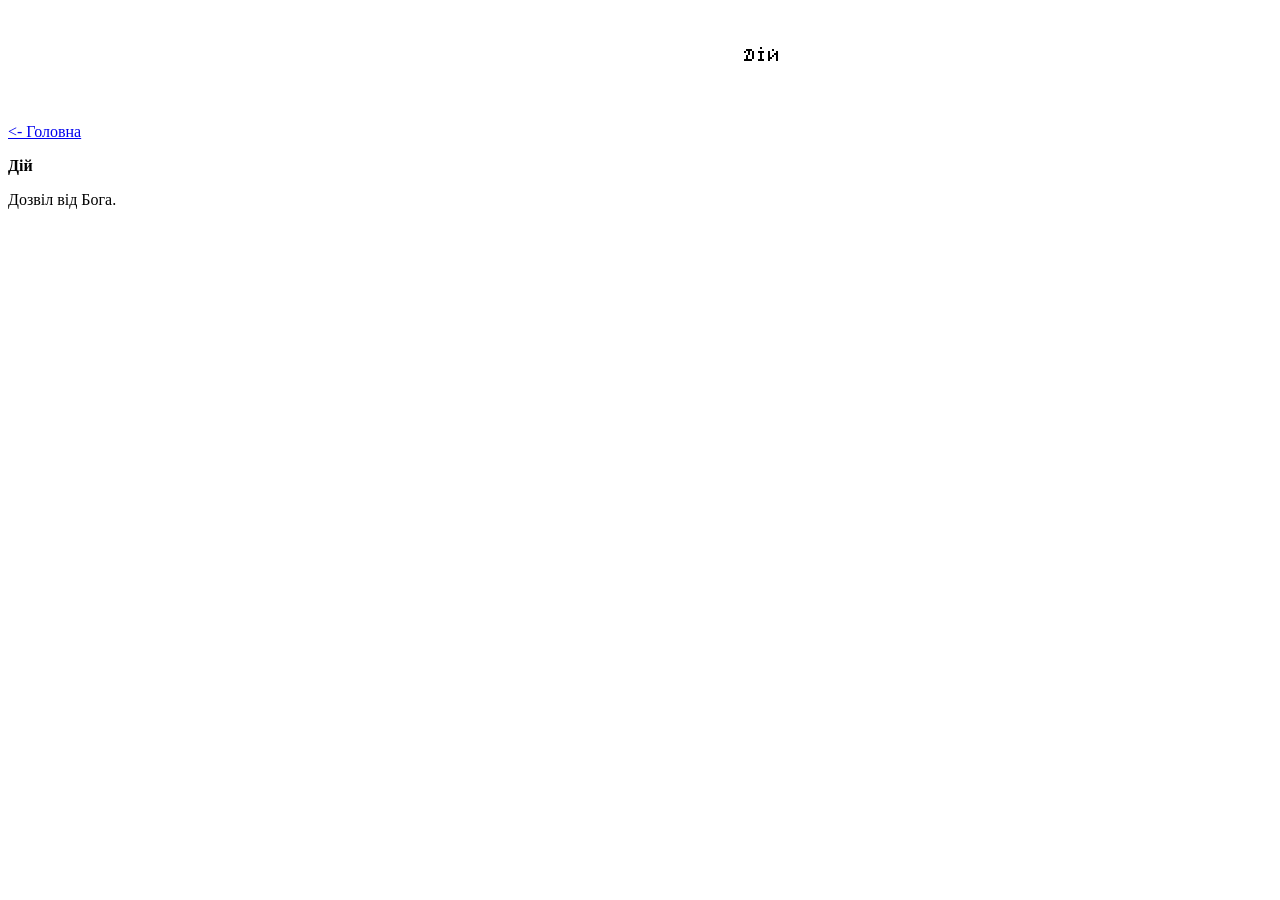
==== дій.html @ b4842353 "виправлення" ====
<!doctype html>
<html lang="uk">

<head>
  <meta charset="UTF-8" />
  <meta name="viewport" content="width=device-width, initial-scale=1.0" />
  <title>Дій</title>

  <link rel="icon" sizes="any" type="image/svg+xml" href="./ресурси/дія.svg" />
  <script>
    if (window.matchMedia && window.matchMedia('(prefers-color-scheme: dark)').matches) {
      document.querySelector('link[rel="icon"]').setAttribute('href', './ресурси/дія_темно.svg');
    }
  </script>

  <link rel="stylesheet" href="./ресурси/style.css?v=2" />
</head>

<body>
  <div class="UiTop">
    <svg width="1503" height="93" viewBox="0 0 1503 93" fill="none" xmlns="http://www.w3.org/2000/svg">
      <rect width="1503" height="93" fill="var(--background-color)" />
      <line x1="752.072" y1="45.4948" x2="436.072" y2="91.4948" stroke="var(--text-color)" />
      <line x1="752.154" y1="45.4756" x2="607.154" y2="92.4756" stroke="var(--text-color)" />
      <line x1="752.106" y1="45.4886" x2="540.106" y2="91.4886" stroke="var(--text-color)" />
      <line x1="752.214" y1="45.4517" x2="653.214" y2="92.4517" stroke="var(--text-color)" />
      <line x1="752.266" y1="45.4237" x2="677.266" y2="92.4237" stroke="var(--text-color)" />
      <line x1="752.332" y1="45.3741" x2="699.332" y2="92.3741" stroke="var(--text-color)" />
      <line x1="752.417" y1="45.2753" x2="721.417" y2="92.2753" stroke="var(--text-color)" />
      <line x1="752.482" y1="45.1333" x2="739.482" y2="92.1333" stroke="var(--text-color)" />
      <line x1="752.476" y1="44.848" x2="767.476" y2="91.848" stroke="var(--text-color)" />
      <line x1="752.177" y1="44.7407" x2="876.177" y2="91.5322" stroke="var(--text-color)" />
      <line x1="752.12" y1="44.7231" x2="941.12" y2="91.5146" stroke="var(--text-color)" />
      <line x1="752.227" y1="44.7628" x2="844.227" y2="91.5543" stroke="var(--text-color)" />
      <line x1="752.278" y1="44.7928" x2="822.278" y2="91.5843" stroke="var(--text-color)" />
      <line x1="752.327" y1="44.8306" x2="806.327" y2="91.6221" stroke="var(--text-color)" />
      <line x1="752.413" y1="44.9262" x2="784.413" y2="91.7178" stroke="var(--text-color)" />
      <line x1="752.068" y1="46.5047" x2="1078.07" y2="91.5047" stroke="var(--text-color)" />
      <line x1="752.031" y1="46.5009" x2="1502.03" y2="92.4399" stroke="var(--text-color)" />
      <line x1="751.97" y1="46.5009" x2="1501.97" y2="1.50089" stroke="var(--text-color)" />
      <line x1="751.9" y1="46.5101" x2="971.9" y2="1.51014" stroke="var(--text-color)" />
      <line x1="753.5" y1="46" x2="753.5" stroke="var(--text-color)" />
      <line x1="751.934" y1="47.4956" x2="414.934" y2="2.4956" stroke="var(--text-color)" />
      <line x1="751.864" y1="47.4811" x2="585.864" y2="0.481089" stroke="var(--text-color)" />
      <line x1="751.721" y1="47.4151" x2="681.721" y2="0.415108" stroke="var(--text-color)" />
      <line x1="751.595" y1="47.2931" x2="717.595" y2="0.293062" stroke="var(--text-color)" />
      <line x1="751.557" y1="46.7687" x2="775.557" y2="0.768718" stroke="var(--text-color)" />
      <line x1="751.712" y1="46.591" x2="815.712" y2="1.59099" stroke="var(--text-color)" />
      <line x1="751.836" y1="46.5275" x2="881.836" y2="1.52751" stroke="var(--text-color)" />
      <line x1="751.985" y1="47.4998" x2="0.984503" y2="25.529" stroke="var(--text-color)" />
      <line x1="752.027" y1="47.4993" x2="1.02425" y2="88.4449" stroke="var(--text-color)" />
      <line x1="752.5" y1="46.9889" x2="753.5" y2="91.9889" stroke="var(--text-color)" />
      <path d="M753 18L796 63H710L753 18Z" fill="white" />
      <rect x="748" y="39" width="10" height="16" fill="transparent" />
      <rect x="752" y="39" width="2" height="2" fill="black" />
      <rect x="752" y="43" width="2" height="2" fill="black" />
      <rect x="750" y="43" width="2" height="2" fill="black" />
      <rect x="754" y="43" width="2" height="2" fill="black" />
      <rect x="754" y="51" width="2" height="2" fill="black" />
      <rect x="750" y="51" width="2" height="2" fill="black" />
      <rect x="752" y="47" width="2" height="2" fill="black" />
      <rect x="752" y="45" width="2" height="2" fill="black" />
      <rect x="752" y="49" width="2" height="2" fill="black" />
      <rect x="752" y="51" width="2" height="2" fill="black" />
      <rect x="760" y="39" width="10" height="16" fill="transparent" />
      <rect x="760" y="43" width="2" height="2" fill="black" />
      <rect x="764" y="41" width="2" height="2" fill="black" />
      <rect x="768" y="43" width="2" height="2" fill="black" />
      <rect x="768" y="45" width="2" height="2" fill="black" />
      <rect x="768" y="49" width="2" height="2" fill="black" />
      <rect x="768" y="51" width="2" height="2" fill="black" />
      <rect x="760" y="45" width="2" height="2" fill="black" />
      <rect x="760" y="47" width="2" height="2" fill="black" />
      <rect x="760" y="49" width="2" height="2" fill="black" />
      <rect x="760" y="51" width="2" height="2" fill="black" />
      <rect x="764" y="47" width="2" height="2" fill="black" />
      <rect x="762" y="49" width="2" height="2" fill="black" />
      <rect x="766" y="45" width="2" height="2" fill="black" />
      <rect x="768" y="47" width="2" height="2" fill="black" />
      <rect x="736" y="39" width="10" height="16" fill="transparent" />
      <rect x="740" y="45" width="2" height="2" fill="black" />
      <rect x="744" y="47" width="2" height="2" fill="black" />
      <rect x="736" y="43" width="2" height="2" fill="black" />
      <rect x="740" y="51" width="2" height="2" fill="black" />
      <rect x="744" y="49" width="2" height="2" fill="black" />
      <rect x="738" y="49" width="2" height="2" fill="black" />
      <rect x="742" y="51" width="2" height="2" fill="black" />
      <rect x="736" y="51" width="2" height="2" fill="black" />
      <rect x="736" y="51" width="2" height="2" fill="black" />
      <rect x="744" y="43" width="2" height="2" fill="black" />
      <rect x="744" y="45" width="2" height="2" fill="black" />
      <rect x="740" y="43" width="2" height="2" fill="black" />
      <rect x="742" y="41" width="2" height="2" fill="black" />
      <rect x="740" y="41" width="2" height="2" fill="black" />
      <rect x="738" y="41" width="2" height="2" fill="black" />
      <rect x="738" y="47" width="2" height="2" fill="black" />
      <rect x="738" y="51" width="2" height="2" fill="black" />
    </svg>
  </div>
  <div class="UiLogo">
    <svg width="53" height="8" viewBox="0 0 53 8" fill="none" xmlns="http://www.w3.org/2000/svg">
      <rect x="8" width="1" height="1" fill="var(--text-color)" />
      <rect x="8" y="2" width="1" height="1" fill="var(--text-color)" />
      <rect x="7" y="2" width="1" height="1" fill="var(--text-color)" />
      <rect x="9" y="2" width="1" height="1" fill="var(--text-color)" />
      <rect x="9" y="6" width="1" height="1" fill="var(--text-color)" />
      <rect x="7" y="6" width="1" height="1" fill="var(--text-color)" />
      <rect x="8" y="4" width="1" height="1" fill="var(--text-color)" />
      <rect x="8" y="3" width="1" height="1" fill="var(--text-color)" />
      <rect x="8" y="5" width="1" height="1" fill="var(--text-color)" />
      <rect x="8" y="6" width="1" height="1" fill="var(--text-color)" />
      <rect x="2" y="3" width="1" height="1" fill="var(--text-color)" />
      <rect x="4" y="4" width="1" height="1" fill="var(--text-color)" />
      <rect y="2" width="1" height="1" fill="var(--text-color)" />
      <rect x="2" y="6" width="1" height="1" fill="var(--text-color)" />
      <rect x="4" y="5" width="1" height="1" fill="var(--text-color)" />
      <rect x="1" y="5" width="1" height="1" fill="var(--text-color)" />
      <rect x="3" y="6" width="1" height="1" fill="var(--text-color)" />
      <rect y="6" width="1" height="1" fill="var(--text-color)" />
      <rect y="6" width="1" height="1" fill="var(--text-color)" />
      <rect x="4" y="2" width="1" height="1" fill="var(--text-color)" />
      <rect x="4" y="3" width="1" height="1" fill="var(--text-color)" />
      <rect x="2" y="2" width="1" height="1" fill="var(--text-color)" />
      <rect x="3" y="1" width="1" height="1" fill="var(--text-color)" />
      <rect x="2" y="1" width="1" height="1" fill="var(--text-color)" />
      <rect x="1" y="1" width="1" height="1" fill="var(--text-color)" />
      <rect x="1" y="4" width="1" height="1" fill="var(--text-color)" />
      <rect x="1" y="6" width="1" height="1" fill="var(--text-color)" />
      <rect x="18" y="3" width="1" height="1" fill="var(--text-color)" />
      <rect x="19" y="2" width="1" height="1" fill="var(--text-color)" />
      <rect x="20" y="2" width="1" height="1" fill="var(--text-color)" />
      <rect x="21" y="2" width="1" height="1" fill="var(--text-color)" />
      <rect x="22" y="3" width="1" height="1" fill="var(--text-color)" />
      <rect x="18" y="4" width="1" height="1" fill="var(--text-color)" />
      <rect x="18" y="5" width="1" height="1" fill="var(--text-color)" />
      <rect x="19" y="6" width="1" height="1" fill="var(--text-color)" />
      <rect x="20" y="6" width="1" height="1" fill="var(--text-color)" />
      <rect x="22" y="5" width="1" height="1" fill="var(--text-color)" />
      <rect x="21" y="6" width="1" height="1" fill="var(--text-color)" />
      <rect x="24" y="2" width="1" height="1" fill="var(--text-color)" />
      <rect x="24" y="3" width="1" height="1" fill="var(--text-color)" />
      <rect x="24" y="4" width="1" height="1" fill="var(--text-color)" />
      <rect x="24" y="5" width="1" height="1" fill="var(--text-color)" />
      <rect x="24" y="6" width="1" height="1" fill="var(--text-color)" />
      <rect x="25" y="4" width="1" height="1" fill="var(--text-color)" />
      <rect x="26" y="4" width="1" height="1" fill="var(--text-color)" />
      <rect x="27" y="4" width="1" height="1" fill="var(--text-color)" />
      <rect x="28" y="3" width="1" height="1" fill="var(--text-color)" />
      <rect x="28" y="2" width="1" height="1" fill="var(--text-color)" />
      <rect x="28" y="4" width="1" height="1" fill="var(--text-color)" />
      <rect x="28" y="5" width="1" height="1" fill="var(--text-color)" />
      <rect x="28" y="6" width="1" height="1" fill="var(--text-color)" />
      <rect x="32" width="1" height="1" fill="var(--text-color)" />
      <rect x="32" y="2" width="1" height="1" fill="var(--text-color)" />
      <rect x="31" y="2" width="1" height="1" fill="var(--text-color)" />
      <rect x="33" y="2" width="1" height="1" fill="var(--text-color)" />
      <rect x="33" y="6" width="1" height="1" fill="var(--text-color)" />
      <rect x="31" y="6" width="1" height="1" fill="var(--text-color)" />
      <rect x="32" y="4" width="1" height="1" fill="var(--text-color)" />
      <rect x="32" y="3" width="1" height="1" fill="var(--text-color)" />
      <rect x="32" y="5" width="1" height="1" fill="var(--text-color)" />
      <rect x="32" y="6" width="1" height="1" fill="var(--text-color)" />
      <rect x="36" y="3" width="1" height="1" fill="var(--text-color)" />
      <rect x="37" y="2" width="1" height="1" fill="var(--text-color)" />
      <rect x="38" y="2" width="1" height="1" fill="var(--text-color)" />
      <rect x="39" y="2" width="1" height="1" fill="var(--text-color)" />
      <rect x="40" y="3" width="1" height="1" fill="var(--text-color)" />
      <rect x="36" y="4" width="1" height="1" fill="var(--text-color)" />
      <rect x="36" y="5" width="1" height="1" fill="var(--text-color)" />
      <rect x="37" y="6" width="1" height="1" fill="var(--text-color)" />
      <rect x="38" y="6" width="1" height="1" fill="var(--text-color)" />
      <rect x="40" y="5" width="1" height="1" fill="var(--text-color)" />
      <rect x="39" y="6" width="1" height="1" fill="var(--text-color)" />
      <rect x="42" y="2" width="1" height="1" fill="var(--text-color)" />
      <rect x="43" y="2" width="1" height="1" fill="var(--text-color)" />
      <rect x="44" y="2" width="1" height="1" fill="var(--text-color)" />
      <rect x="45" y="2" width="1" height="1" fill="var(--text-color)" />
      <rect x="46" y="2" width="1" height="1" fill="var(--text-color)" />
      <rect x="44" y="3" width="1" height="1" fill="var(--text-color)" />
      <rect x="44" y="6" width="1" height="1" fill="var(--text-color)" />
      <rect x="44" y="4" width="1" height="1" fill="var(--text-color)" />
      <rect x="44" y="5" width="1" height="1" fill="var(--text-color)" />
      <rect x="48" y="2" width="1" height="1" fill="var(--text-color)" />
      <rect x="48" y="3" width="1" height="1" fill="var(--text-color)" />
      <rect x="48" y="4" width="1" height="1" fill="var(--text-color)" />
      <rect x="48" y="6" width="1" height="1" fill="var(--text-color)" />
      <rect x="49" y="6" width="1" height="1" fill="var(--text-color)" />
      <rect x="52" y="5" width="1" height="1" fill="var(--text-color)" />
      <rect x="51" y="6" width="1" height="1" fill="var(--text-color)" />
      <rect x="50" y="6" width="1" height="1" fill="var(--text-color)" />
      <rect x="50" y="4" width="1" height="1" fill="var(--text-color)" />
      <rect x="51" y="4" width="1" height="1" fill="var(--text-color)" />
      <rect x="49" y="4" width="1" height="1" fill="var(--text-color)" />
      <rect x="48" y="5" width="1" height="1" fill="var(--text-color)" />
      <rect x="12" y="2" width="1" height="1" fill="var(--text-color)" />
      <rect x="16" y="2" width="1" height="1" fill="var(--text-color)" />
      <rect x="16" y="3" width="1" height="1" fill="var(--text-color)" />
      <rect x="16" y="5" width="1" height="1" fill="var(--text-color)" />
      <rect x="16" y="6" width="1" height="1" fill="var(--text-color)" />
      <rect x="12" y="3" width="1" height="1" fill="var(--text-color)" />
      <rect x="12" y="4" width="1" height="1" fill="var(--text-color)" />
      <rect x="12" y="5" width="1" height="1" fill="var(--text-color)" />
      <rect x="12" y="6" width="1" height="1" fill="var(--text-color)" />
      <rect x="14" y="4" width="1" height="1" fill="var(--text-color)" />
      <rect x="13" y="5" width="1" height="1" fill="var(--text-color)" />
      <rect x="15" y="3" width="1" height="1" fill="var(--text-color)" />
      <rect x="16" y="4" width="1" height="1" fill="var(--text-color)" />
      <rect x="13" width="1" height="1" fill="var(--text-color)" />
      <rect x="15" width="1" height="1" fill="var(--text-color)" />
      <rect x="14" width="1" height="1" fill="var(--text-color)" />
    </svg>
  </div>

  <div class="UiHelpLinkList">
    <a class="UiHelpLinkItem back" href="./index.html">&lt;- Головна</a>
  </div>
  <div class="UiSeparator"></div>

  <div class="UiContent">
    <p><strong>Дій</strong></p>
    <p>Дозвіл від Бога.</p>
  </div>
</body>

</html>
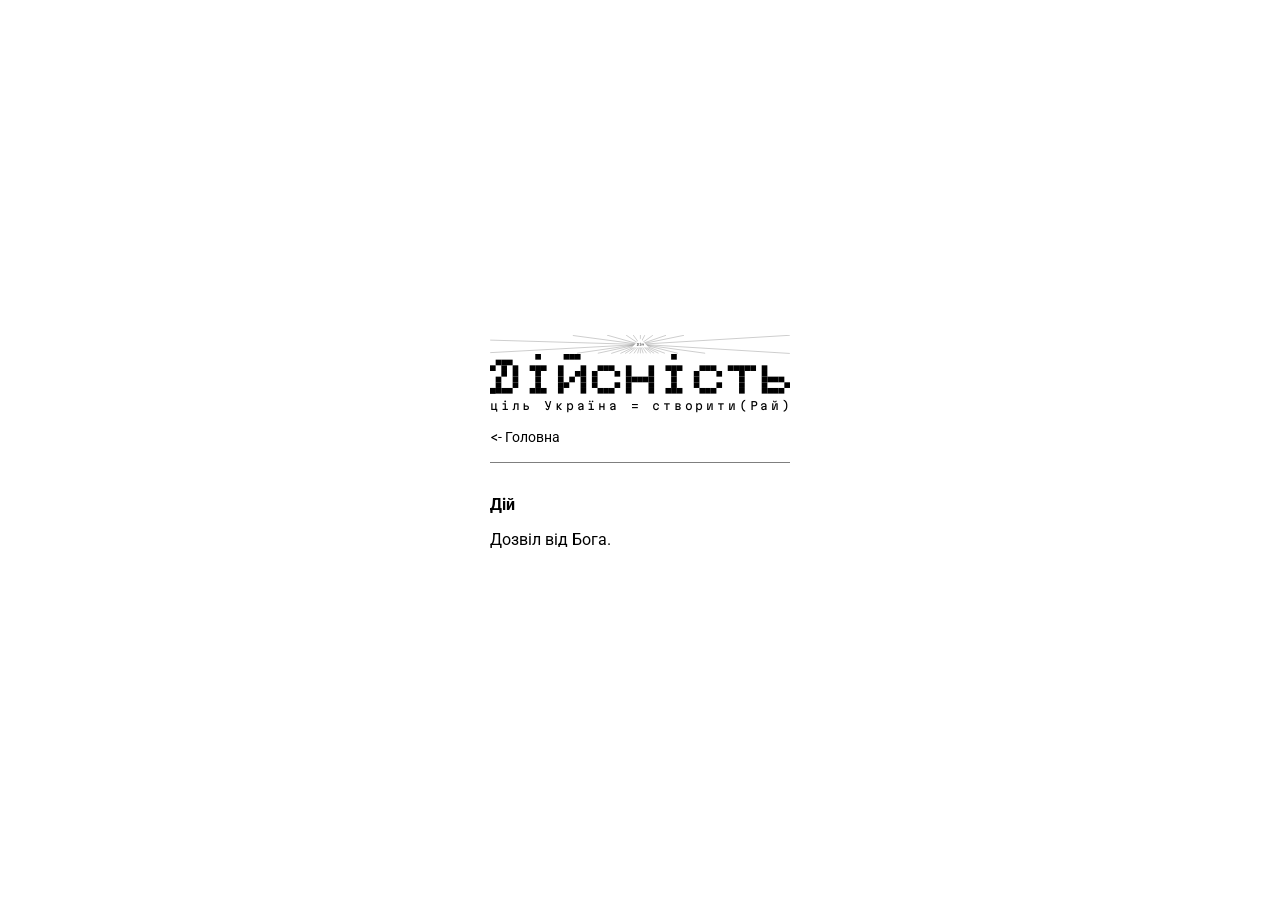
==== commit 44c1f370: "ціль" ====
--- a/дій.html
+++ b/дій.html
@@ -14,6 +14,14 @@
   </script>
 
   <link rel="stylesheet" href="./ресурси/style.css?v=2" />
+
+  <link rel="preconnect" href="https://fonts.googleapis.com">
+  <link rel="preconnect" href="https://fonts.gstatic.com" crossorigin>
+  <link
+    href="https://fonts.googleapis.com/css2?family=Martian+Mono:wght@100..800&family=Roboto:ital,wght@0,100..900;1,100..900&display=swap"
+    rel="stylesheet">
+
+  <script src="./ресурси/main.js?v=2"></script>
 </head>
 
 <body>
@@ -210,6 +218,7 @@
       <rect x="14" width="1" height="1" fill="var(--text-color)" />
     </svg>
   </div>
+  <div class="UiSlogan flex-stretch">ціль Україна = створити(Рай)</div>
 
   <div class="UiHelpLinkList">
     <a class="UiHelpLinkItem back" href="./index.html">&lt;- Головна</a>
--- a/ресурси/style.css
+++ b/ресурси/style.css
@@ -0,0 +1,232 @@
+:root {
+  --max-width: 300px;
+  --text-color: black;
+  --background-color: white;
+  --blockquote-border-color: black;
+  --blockquote-background-color: #f0f0f0;
+  --border-color: #cccccc;
+}
+
+* {
+  font-family: Roboto, sans-serif;
+}
+
+*,
+*::before,
+*::after {
+  box-sizing: border-box;
+}
+
+body {
+  font-family: sans-serif;
+  display: flex;
+  flex-direction: column;
+  align-items: center;
+  justify-content: center;
+  min-height: 100dvh;
+  margin: 0;
+  color: var(--text-color);
+  background-color: var(--background-color);
+  padding-top: 2rem;
+  padding-bottom: 2rem;
+}
+
+@media (prefers-color-scheme: dark) {
+  :root {
+    --text-color: white;
+    --background-color: black;
+    --blockquote-border-color: white;
+    --blockquote-background-color: #202020;
+    --border-color: #444444;
+  }
+
+  img {
+    filter: drop-shadow(0 0 1px white);
+  }
+}
+
+.UiLogo {
+  max-width: var(--max-width);
+  width: 100%;
+  font-size: 2em;
+  display: flex;
+  flex-direction: column;
+  align-items: center;
+  justify-content: center;
+}
+
+.UiSlogan {
+  margin-bottom: 1rem;
+  max-width: var(--max-width);
+  width: 100%;
+  font-size: 0.7rem;
+  text-align: justify;
+  text-align-last: justify;
+  font-family: "Martian Mono", sans-serif;
+}
+
+.UiSlogan span {
+  font-family: inherit;
+}
+
+.UiDiiaTitle {
+  display: flex;
+  align-items: center;
+}
+
+.UiInDev {
+  font-size: 0.7rem;
+  margin-left: auto;
+}
+
+.UiTop {
+  max-width: var(--max-width);
+  width: 100%;
+  display: flex;
+  align-items: center;
+}
+
+.UiTop svg {
+  width: 100%;
+  height: auto;
+}
+
+.UiLogo>svg {
+  display: block;
+  width: 100%;
+  height: auto;
+}
+
+.UiLinkList {
+  max-width: var(--max-width);
+  width: 100%;
+  list-style: none;
+  padding: 0;
+  margin: 0;
+}
+
+.UiLinkItem {
+  width: 100%;
+  display: flex;
+  align-items: center;
+  justify-content: space-between;
+  color: inherit;
+  text-decoration: none;
+  font-size: 1.125rem;
+  border: 1px dashed var(--background-color);
+}
+
+.UiLinkItem+.UiLinkItem {
+  margin-top: 0.5em;
+}
+
+.UiLinkItem:hover {
+  border: 1px dashed var(--text-color);
+}
+
+.UiLinkItem:active {
+  border: 1px solid var(--text-color);
+}
+
+.UiLinkItemLogo {
+  display: flex;
+  align-items: center;
+  margin-right: 0.5em;
+}
+
+.UiLinkItemLogo>img {
+  display: block;
+  height: 1em;
+}
+
+.UiHelpLinkList {
+  max-width: var(--max-width);
+  width: 100%;
+  list-style: none;
+  padding: 0;
+  margin: 0;
+}
+
+.UiHelpLinkItem {
+  width: 100%;
+  display: flex;
+  align-items: center;
+  justify-content: space-between;
+  color: inherit;
+  text-decoration: none;
+  font-size: 1.125rem;
+  border: 1px dashed var(--background-color);
+}
+
+.UiHelpLinkItem.back {
+  font-size: 0.875rem;
+}
+
+.UiHelpLinkItem+.UiHelpLinkItem {
+  margin-top: 0.5em;
+}
+
+.UiHelpLinkItem:hover {
+  border: 1px dashed var(--text-color);
+}
+
+.UiHelpLinkItem:active {
+  border: 1px solid var(--text-color);
+}
+
+.UiSeparator {
+  max-width: var(--max-width);
+  width: 100%;
+  height: 1px;
+  background-color: var(--text-color);
+  opacity: 0.5;
+  margin: 1rem 0;
+}
+
+.UiContent {
+  max-width: var(--max-width);
+  width: 100%;
+}
+
+blockquote {
+  border-left: 4px solid var(--blockquote-border-color);
+  padding-left: 1em;
+  margin-left: 0;
+  margin-right: 0;
+  background-color: var(--blockquote-background-color);
+}
+
+ol {
+  padding-left: 1.5em;
+}
+
+ol li {
+  margin-bottom: 0.5em;
+}
+
+a {
+  color: inherit;
+  text-decoration: underline;
+}
+
+code {
+  font-family: monospace;
+  background-color: var(--blockquote-background-color);
+  padding: 0.2em 0.4em;
+  border-radius: 4px;
+  word-break: break-word;
+}
+
+button.sm {
+  font-family: inherit;
+  font-size: 1em;
+  padding: 0.125em 0.5em;
+  border: 1px solid var(--border-color);
+  background-color: transparent;
+  color: inherit;
+  cursor: pointer;
+}
+
+button.sm:hover {
+  background-color: var(--border-color);
+}
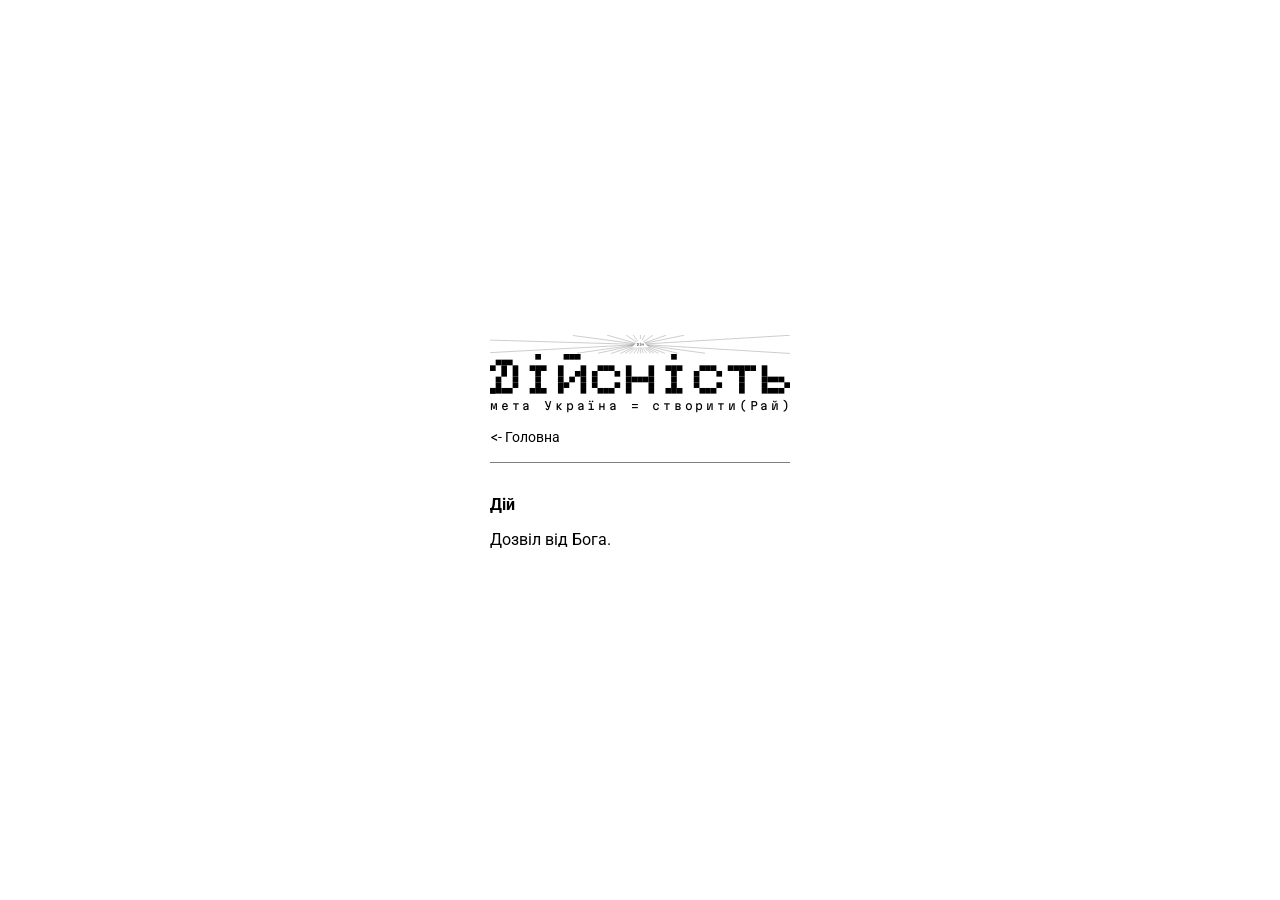
==== commit a922fc2d: "мета" ====
--- a/дій.html
+++ b/дій.html
@@ -13,7 +13,7 @@
     }
   </script>
 
-  <link rel="stylesheet" href="./ресурси/style.css?v=2" />
+  <link rel="stylesheet" href="./ресурси/style.css?v=3" />
 
   <link rel="preconnect" href="https://fonts.googleapis.com">
   <link rel="preconnect" href="https://fonts.gstatic.com" crossorigin>
@@ -218,7 +218,7 @@
       <rect x="14" width="1" height="1" fill="var(--text-color)" />
     </svg>
   </div>
-  <div class="UiSlogan flex-stretch">ціль Україна = створити(Рай)</div>
+  <div class="UiSlogan flex-stretch">мета Україна = створити(Рай)</div>
 
   <div class="UiHelpLinkList">
     <a class="UiHelpLinkItem back" href="./index.html">&lt;- Головна</a>
